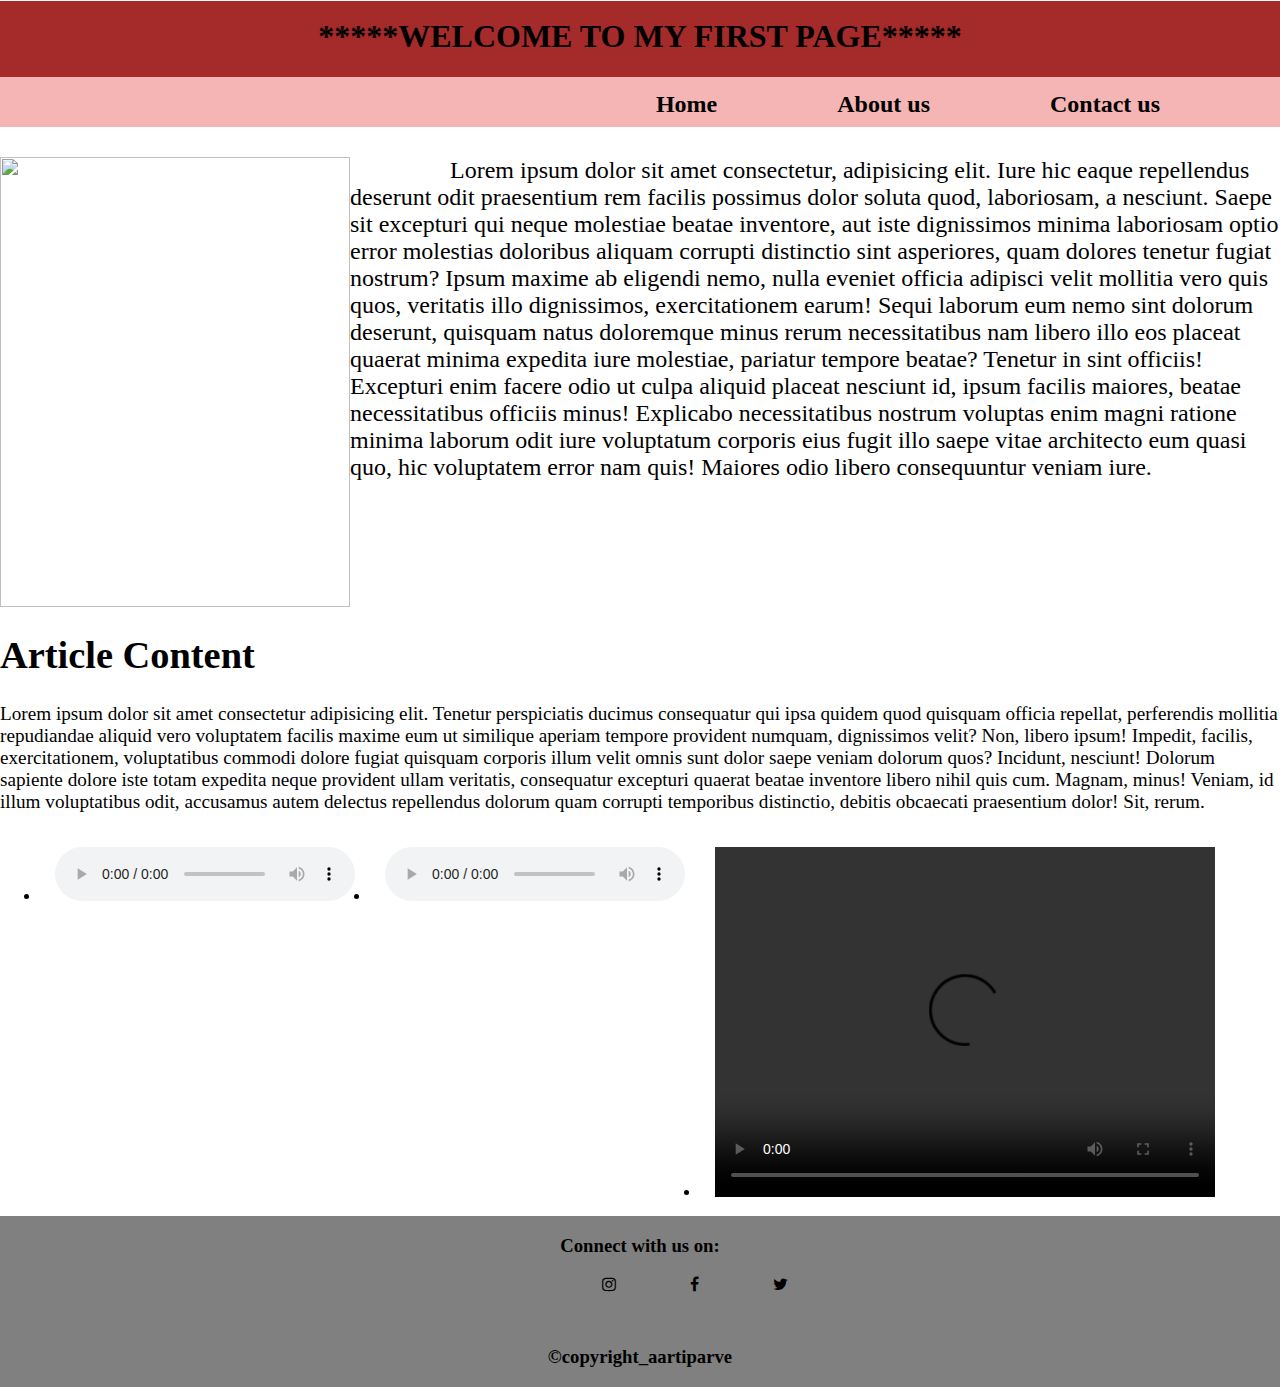
==== index.html @ cd1e213a "Rename 8 NOV.html to index.html" ====
<!DOCTYPE html>
<HTML lang="en">

<HEAD>
    <meta charset="UTF-8">
    <meta http-equiv="X-UA-Compatible" content="IE=edge">
    <meta name="viewport" content="width=device-width, initial-scale=1.0">
    <link rel="stylesheet" href="https://cdnjs.cloudflare.com/ajax/libs/font-awesome/4.7.0/css/font-awesome.min.css">
    <link rel="stylesheet" href="8 NOV.css">
    <TITLE>BOX MODEL
    </TITLE>

</HEAD>

<body>
    <header>
        <h1>*****WELCOME TO MY FIRST PAGE*****</h1>
    </header>
    <nav>
        <ul>
            <li>
                <a href="#" target="blank">
                    <h2>Contact us</h2>
            </li>
            </a>
            <li>
                <a href="#" target="blank">
                    <h2>About us</h2>
            </li>
            </a>
            <li>
                <a href="#" target="blank">
                    <h2>Home</h2>
            </li>
            </a>
        </ul>

    </nav>
    <section id="section">
        <img src="Sooryavanshi img.jpg">
        <span>Lorem ipsum dolor sit amet consectetur, adipisicing elit. Iure hic eaque repellendus deserunt odit praesentium rem facilis possimus dolor soluta quod, laboriosam, a nesciunt. Saepe sit excepturi qui neque molestiae beatae inventore, aut iste dignissimos
            minima laboriosam optio error molestias doloribus aliquam corrupti distinctio sint asperiores, quam dolores tenetur fugiat nostrum? Ipsum maxime ab eligendi nemo, nulla eveniet officia adipisci velit mollitia vero quis quos, veritatis illo
            dignissimos, exercitationem earum! Sequi laborum eum nemo sint dolorum deserunt, quisquam natus doloremque minus rerum necessitatibus nam libero illo eos placeat quaerat minima expedita iure molestiae, pariatur tempore beatae? Tenetur in sint
            officiis! Excepturi enim facere odio ut culpa aliquid placeat nesciunt id, ipsum facilis maiores, beatae necessitatibus officiis minus! Explicabo necessitatibus nostrum voluptas enim magni ratione minima laborum odit iure voluptatum corporis
            eius fugit illo saepe vitae architecto eum quasi quo, hic voluptatem error nam quis! Maiores odio libero consequuntur veniam iure.</span>
    </section>
    <article class="article">
        <H1>Article Content </h1>
        <p>Lorem ipsum dolor sit amet consectetur adipisicing elit. Tenetur perspiciatis ducimus consequatur qui ipsa quidem quod quisquam officia repellat, perferendis mollitia repudiandae aliquid vero voluptatem facilis maxime eum ut similique aperiam
            tempore provident numquam, dignissimos velit? Non, libero ipsum! Impedit, facilis, exercitationem, voluptatibus commodi dolore fugiat quisquam corporis illum velit omnis sunt dolor saepe veniam dolorum quos? Incidunt, nesciunt! Dolorum sapiente
            dolore iste totam expedita neque provident ullam veritatis, consequatur excepturi quaerat beatae inventore libero nihil quis cum. Magnam, minus! Veniam, id illum voluptatibus odit, accusamus autem delectus repellendus dolorum quam corrupti
            temporibus distinctio, debitis obcaecati praesentium dolor! Sit, rerum.</p>
    </article>
    <aside>
        <ul>
            <li><audio src="Aila Re Aillaa song.mp3" controls>Link</audio></li>
            <li><audio src="/audio/sp.mp3" controls>Link 2</audio></li>
            <li><video height="350px" width="500px" src="aila re aila.mp4" controls></video></li>
        </ul>
    </aside>
    <footer>
        <h3>Connect with us on:</h3>
        <ul>

            <a href="#">
                <li><i class="fa fa-instagram"></i></li>
                <li><i class="fa fa-facebook"></i></li>
                <li><i class="fa fa-twitter"></i></li>
            </a>

        </ul><br>
        <h3>&copy;copyright_aartiparve</h3>
    </footer>
</body>

</HTML>
---- 8 NOV.css ----
body {
    margin: 0px;
    padding: 0px;
    background-image: url("bg-8\ Nov.jpg");
    background-size: cover;
}

header {
    background-color: brown;
    height: 80px;
    line-height: 70px;
    text-align: center;
    margin-top: -20px;
}

nav {
    background-color: rgb(245, 181, 181);
    line-height: 15px;
    margin-top: -20px;
    height: 50px;
}

a {
    color: black;
    text-align: right;
    text-decoration: none;
}

nav li {
    float: right;
    padding-right: 20px;
    margin-right: 100px;
    display: inline-block;
}

h2:hover {
    color: brown;
    display: block;
}

section {
    height: 20%;
    width: 100%;
    margin-top: 30px;
}

img {
    float: left;
    height: 450px;
    width: 350px;
}

span {
    height: 450px;
    width: 350px;
    font-size: x-large;
    padding-left: 100px;
}

article {
    height: 20%;
    width: 100%;
    float: left;
    font-size: larger;
}

article:hover {
    background-color: bisque;
}

aside li {
    float: left;
    padding: 15px;
}

footer {
    background-color: gray;
    position: relative;
    padding: 0px;
    height: 10%;
    width: 100%;
    display: inline-block;
    text-align: center;
}

footer li {
    padding-left: 50px;
    display: inline-block;
    margin-left: 20px;
}
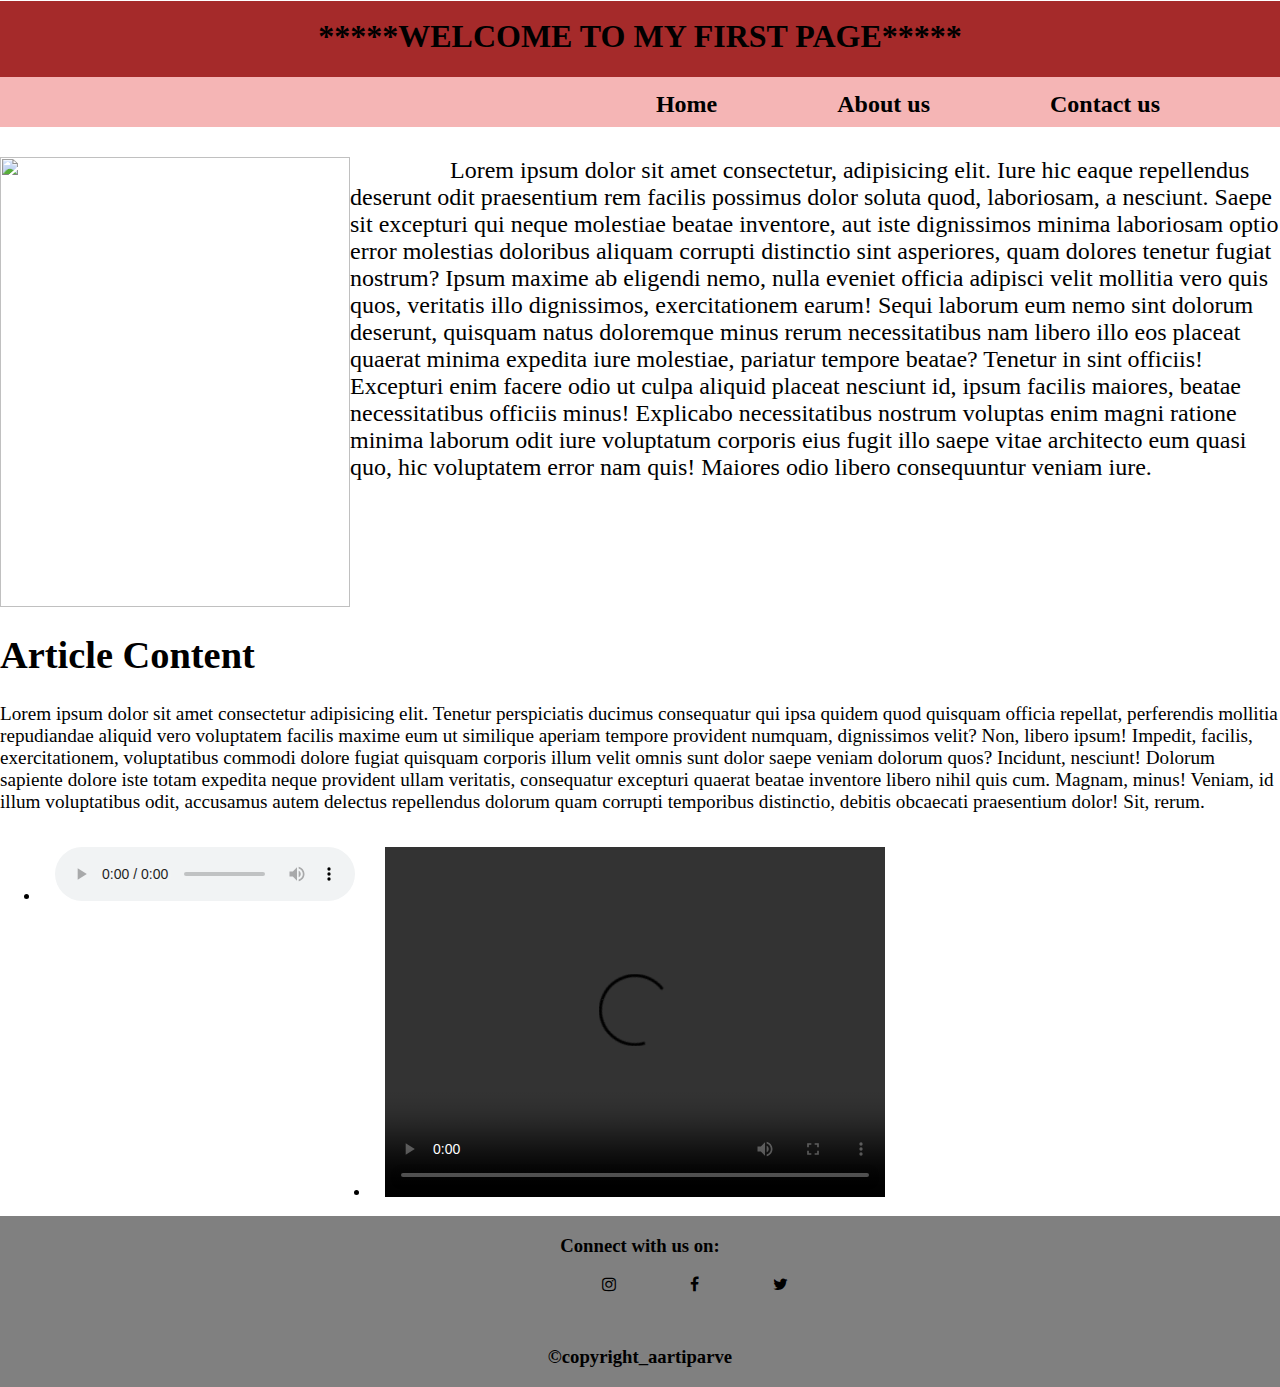
==== commit ec8d8495: "Update index.html" ====
--- a/index.html
+++ b/index.html
@@ -53,9 +53,9 @@
     </article>
     <aside>
         <ul>
-            <li><audio src="Aila Re Aillaa song.mp3" controls>Link</audio></li>
-            <li><audio src="/audio/sp.mp3" controls>Link 2</audio></li>
-            <li><video height="350px" width="500px" src="aila re aila.mp4" controls></video></li>
+            <li><audio src="https://pagalsong.in/aila-re-aillaa-sooryavanshi-mp3-song.html" controls>Link</audio></li>
+<!--             <li><audio src="/audio/sp.mp3" controls>Link 2</audio></li> -->
+            <li><video height="350px" width="500px" src="https://www.youtube.com/watch?v=CDmPmzi8eYc" controls></video></li>
         </ul>
     </aside>
     <footer>
--- a/8 NOV.css
+++ b/8 NOV.css
@@ -1,7 +1,7 @@
 body {
     margin: 0px;
     padding: 0px;
-    background-image: url("bg-8\ Nov.jpg");
+    background-image: url("https://www.pexels.com/photo/cottage-in-valley-in-mountains-10183919/");
     background-size: cover;
 }
 
@@ -87,4 +87,4 @@
     padding-left: 50px;
     display: inline-block;
     margin-left: 20px;
-}+}
